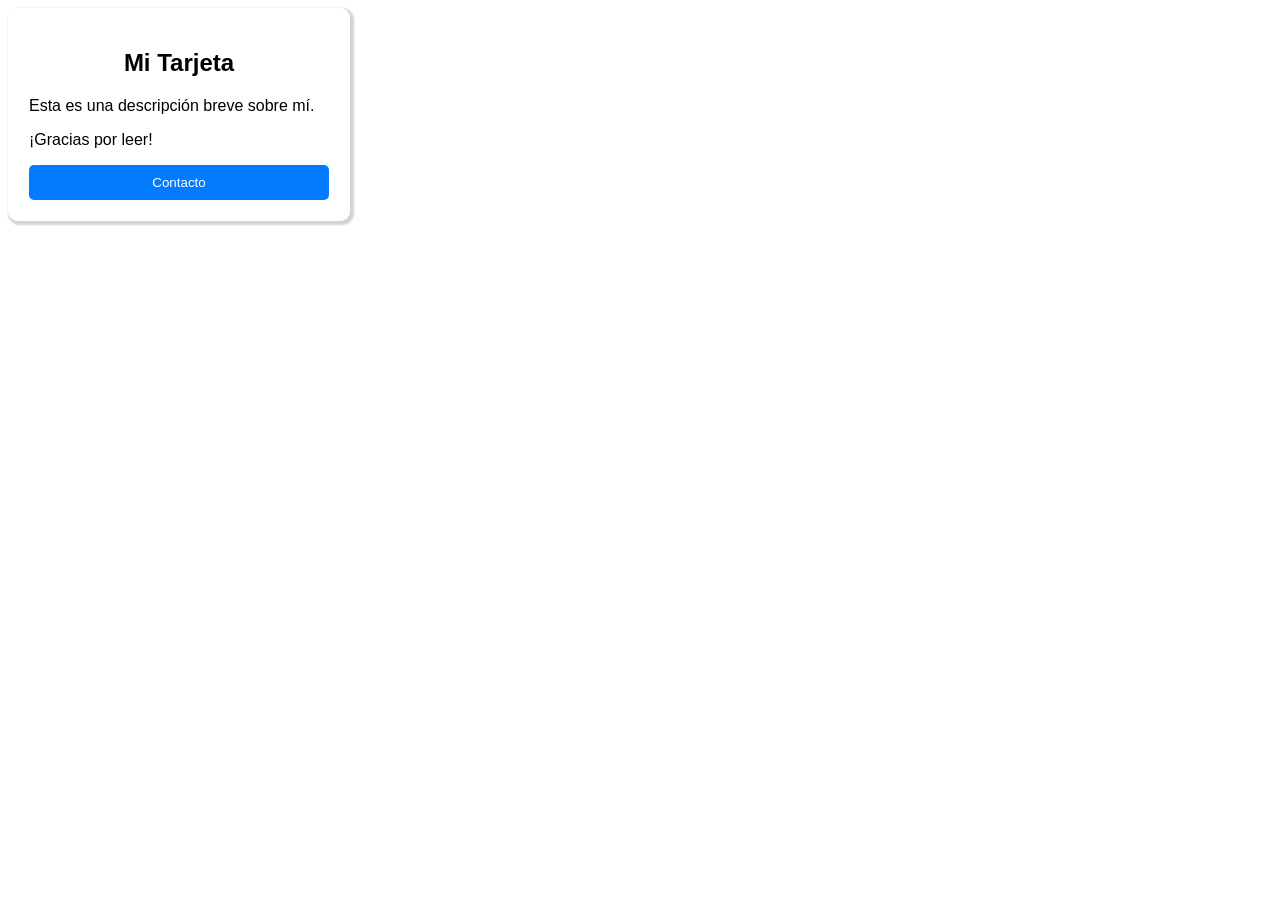
==== ut05-ejercicios/basico2/ejercicio01/index.html @ ac0d6e0f "basico2" ====
<!DOCTYPE html>
<html>
    <head>
        <title>Tarjeta</title>
        <link rel="stylesheet" href="style.css">
    </head>
    <body>
        <div class="tarjeta">
            <h2>Mi Tarjeta</h2>
            <p>Esta es una descripción breve sobre mí.</p>
            <p>¡Gracias por leer!</p>
            <button>Contacto</button>
        </div>
    </body>
</html>
---- ut05-ejercicios/basico2/ejercicio01/style.css ----
.tarjeta {
    font-family: Helvetica;
    max-width: 300px;
    border: 1px solid white;
    border-radius: 10px;
    /* offset-x | offset-y | blur-radius | spread-radius | color */
    box-shadow: 2px 2px 2px 2px lightgray;
    padding: 20px;
}
h2 {
    text-align: center;
    font-size: 24px;
}
button {
    background-color: #027bff;
    color: white;
    width: 300px;
    border-radius: 5px;
    border: none;
    padding: 10px;
}
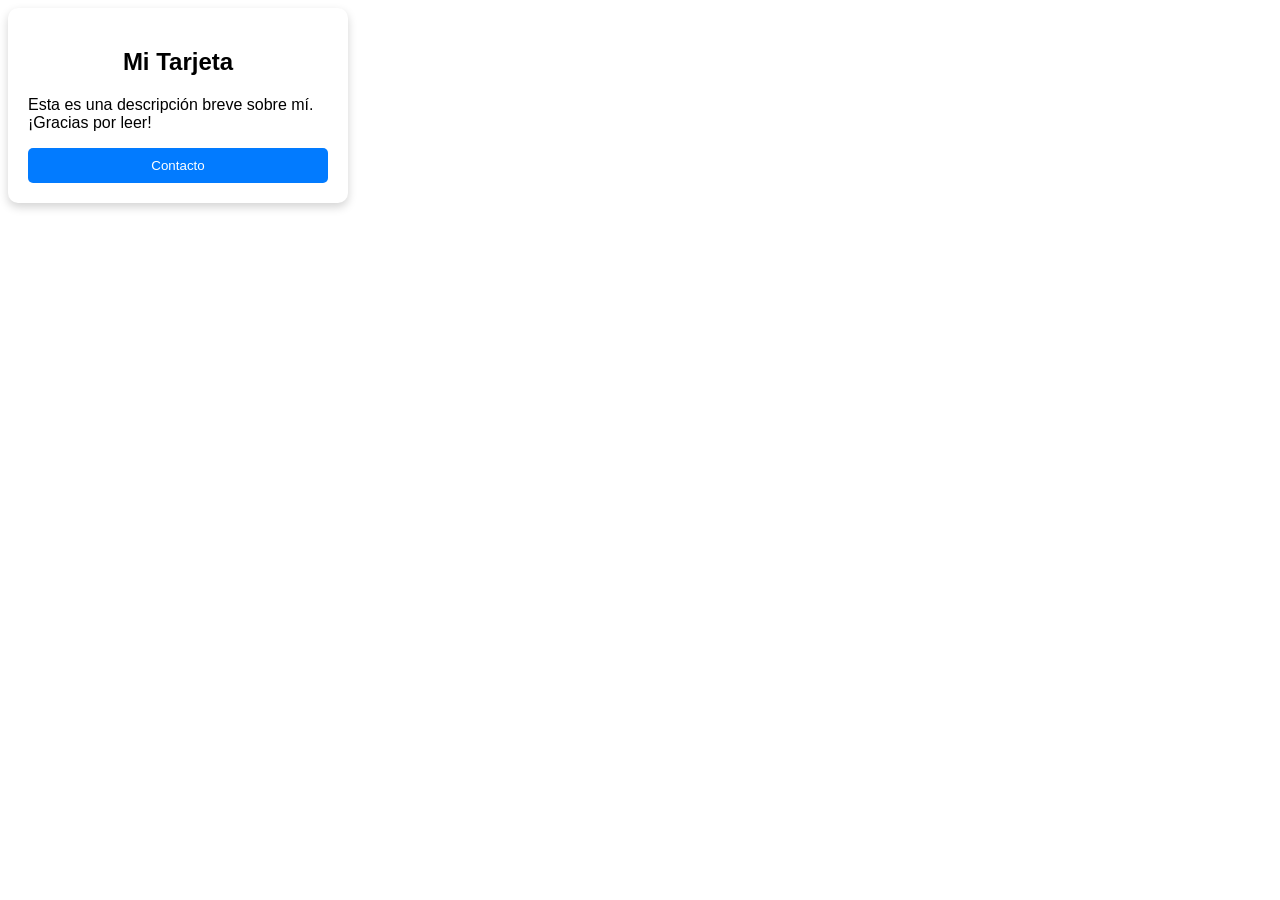
==== commit e3631eee: "ut05 correcion" ====
--- a/ut05-ejercicios/basico2/ejercicio01/index.html
+++ b/ut05-ejercicios/basico2/ejercicio01/index.html
@@ -7,8 +7,7 @@
     <body>
         <div class="tarjeta">
             <h2>Mi Tarjeta</h2>
-            <p>Esta es una descripción breve sobre mí.</p>
-            <p>¡Gracias por leer!</p>
+            <p>Esta es una descripción breve sobre mí. ¡Gracias por leer!</p>
             <button>Contacto</button>
         </div>
     </body>
--- a/ut05-ejercicios/basico2/ejercicio01/style.css
+++ b/ut05-ejercicios/basico2/ejercicio01/style.css
@@ -1,21 +1,25 @@
+body {
+    font-family: Arial, Helvetica, sans-serif;
+}
+
 .tarjeta {
-    font-family: Helvetica;
+    background-color: white;
     max-width: 300px;
-    border: 1px solid white;
     border-radius: 10px;
-    /* offset-x | offset-y | blur-radius | spread-radius | color */
-    box-shadow: 2px 2px 2px 2px lightgray;
+    box-shadow: 0 4px 10px lightgray;
     padding: 20px;
 }
+
 h2 {
     text-align: center;
     font-size: 24px;
 }
+
 button {
     background-color: #027bff;
     color: white;
-    width: 300px;
+    width: 100%;
+    border: none;
     border-radius: 5px;
-    border: none;
     padding: 10px;
-}+}
